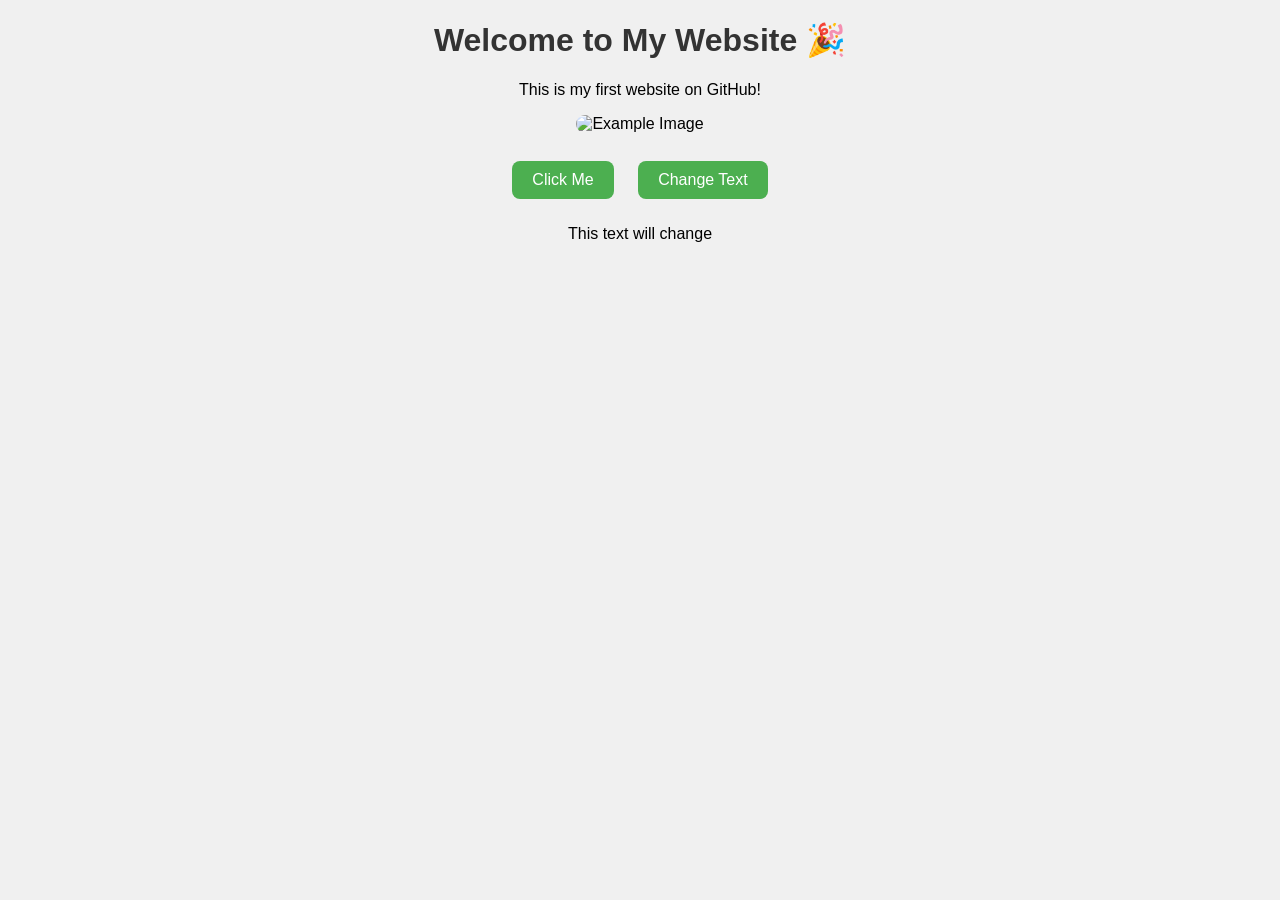
==== index.html @ 02879f44 "updated website" ====
<!DOCTYPE html>
<html>
<head>
  <title>My Website</title>
  <style>
    body {
      font-family: Arial;
      text-align: center;
      background-color: #f0f0f0;
    }

    h1 {
      color: #333;
    }

    img {
      width: 300px;
      border-radius: 10px;
    }

    button {
      padding: 10px 20px;
      margin: 10px;
      font-size: 16px;
      border: none;
      border-radius: 8px;
      background-color: #4CAF50;
      color: white;
      cursor: pointer;
    }

    button:hover {
      background-color: #45a049;
    }
  </style>
</head>

<body>

  <h1>Welcome to My Website 🎉</h1>

  <p>This is my first website on GitHub!</p>

  <!-- Image -->
  <img src="https://via.placeholder.com/300" alt="Example Image">

  <br><br>

  <!-- Buttons -->
  <button onclick="alert('Hello! You clicked the button!')">
    Click Me
  </button>

  <button onclick="changeText()">
    Change Text
  </button>

  <p id="text">This text will change</p>

  <script>
    function changeText() {
      document.getElementById("text").innerHTML = "Text changed! 🎉";
    }
  </script>

</body>
</html>
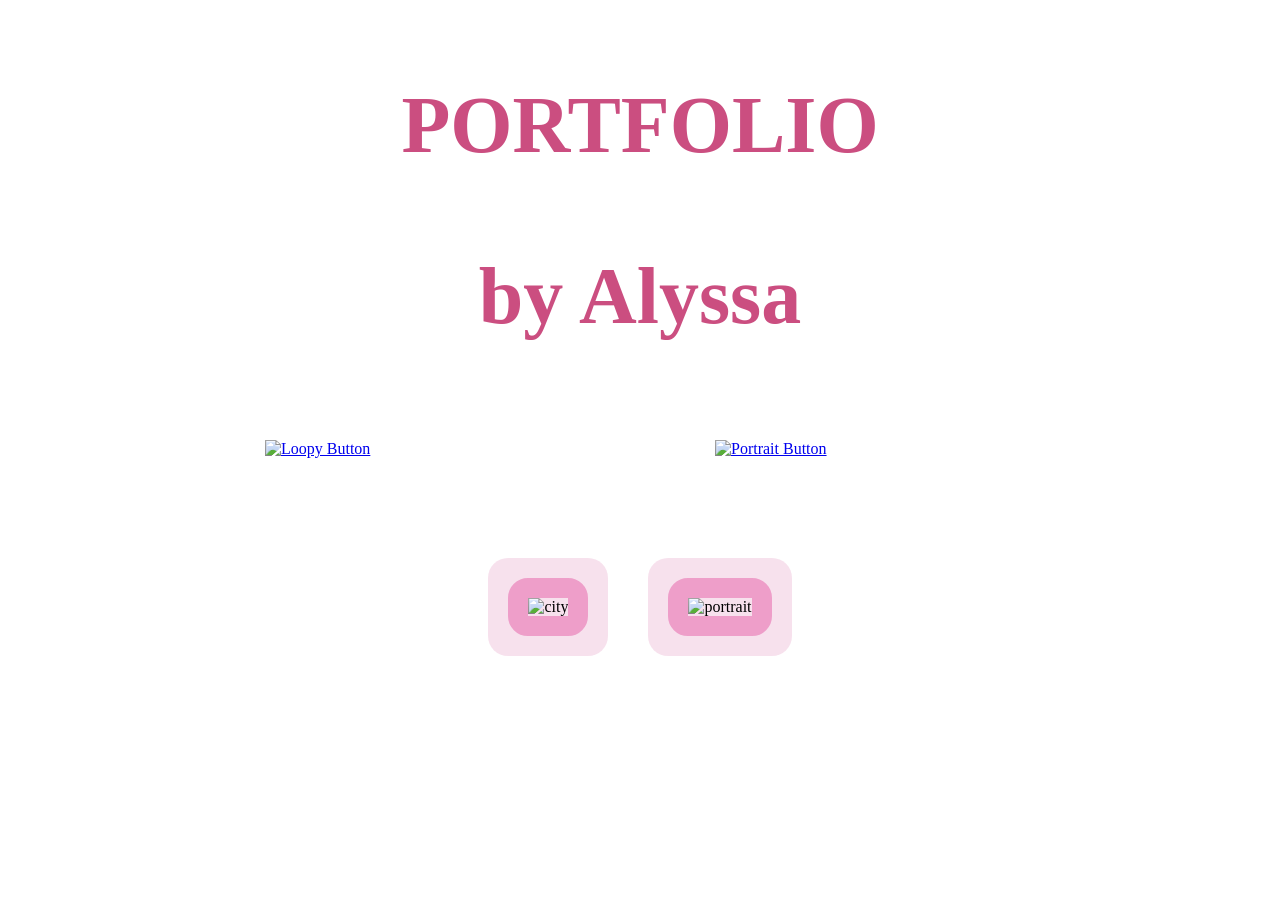
==== commit 6706c220: "f" ====
--- a/index.html
+++ b/index.html
@@ -1,67 +1,40 @@
 <!DOCTYPE html>
-<html>
+<html lang="en">
 <head>
-  <title>My Website</title>
-  <style>
-    body {
-      font-family: Arial;
-      text-align: center;
-      background-color: #f0f0f0;
-    }
+    <meta charset="UTF-8">
+    <meta name="viewport" content="width=device-width, initial-scale=1.0">
+    <title>mypage</title>
+    <link rel="stylesheet" href="./style.css">
+</head>
+<body>
+    <p>PORTFOLIO</p>
+        <p>by Alyssa</p> <br>
+        
+    </div>
 
-    h1 {
-      color: #333;
-    }
+    <div id="container">
+    <a href="./about.html">
+        <img class="button" src="./image/loopysvg.svg" alt="Loopy Button">
+    </a>
+    <a href="./portrait.html">
+        <img class="button" src="./image/portrait.svg" alt="Portrait Button">
+    </a>
+    </div>
+    
+    
+    
+    <div class="gallery">
 
-    img {
-      width: 300px;
-      border-radius: 10px;
-    }
+    <div class="card">
+        <img src="./image/city.png" alt="city">
+        
+    </div>
 
-    button {
-      padding: 10px 20px;
-      margin: 10px;
-      font-size: 16px;
-      border: none;
-      border-radius: 8px;
-      background-color: #4CAF50;
-      color: white;
-      cursor: pointer;
-    }
+    <div class="card">
+        <img src="./image/portrait1.jpg" alt="portrait">
+    
 
-    button:hover {
-      background-color: #45a049;
-    }
-  </style>
-</head>
-
-<body>
-
-  <h1>Welcome to My Website 🎉</h1>
-
-  <p>This is my first website on GitHub!</p>
-
-  <!-- Image -->
-  <img src="https://via.placeholder.com/300" alt="Example Image">
-
-  <br><br>
-
-  <!-- Buttons -->
-  <button onclick="alert('Hello! You clicked the button!')">
-    Click Me
-  </button>
-
-  <button onclick="changeText()">
-    Change Text
-  </button>
-
-  <p id="text">This text will change</p>
-
-  <script>
-    function changeText() {
-      document.getElementById("text").innerHTML = "Text changed! 🎉";
-    }
-  </script>
-
+</div>
+    
 </body>
 </html>
--- a/style.css
+++ b/style.css
@@ -0,0 +1,106 @@
+<!DOCTYPE html>
+<html lang="en">
+<head>
+    <meta charset="UTF-8">
+    <meta name="viewport" content="width=device-width, initial-scale=1.0">
+    <title>Document</title>
+    <link rel="stylesheet" href="./style.css">
+</head>
+<body>
+    
+    <div id="container">
+        <p>my loopy:</p>
+    </div>
+     <div id="container">
+        <img id="loopy" src="./image/loopyfinal.jpg" alt="loopy">
+    </div>
+</body>
+</html>
+body{
+    background-color: rgb(247, 191, 222);
+}
+
+
+
+.button{
+    width: 250px;
+    display: flex;
+    justify-content: left;
+}  
+
+p{
+
+    color:#cb4e80;
+    font-size: 80px;
+    font-weight: 600;
+    font-family: myfont;
+    display: flex;
+    justify-content: center;
+    
+}
+
+#loopy{
+    width: 300px;
+    opacity: 100%;
+    border:10px solid rgb(238, 158, 201);
+    
+}
+
+#portrait{
+    width: 300px;
+    opacity: 100%;
+    border:10px solid rgb(238, 158, 201);
+    
+}
+
+
+#container {
+    display: flex;
+    justify-content: center; 
+    align-items: center;  
+    gap: 150px; 
+    
+}
+
+#portrait-img {
+    width: 400px; /* gleiche Größe wie andere Bilder */
+    border-radius: 20px;
+    align-items: center;
+    border: 5px solid rgb(238, 158, 201);
+}
+
+.button {
+    width: 300px;
+    cursor: pointer;
+    height: auto;
+}
+
+@font-face {
+    font-family: myfont;
+    src: url(./fonts/Pacifico-Regular.ttf);
+}
+
+
+.gallery{
+    display: flex;
+    justify-content: center;
+    gap: 40px;
+    margin-top: 100px;
+}
+
+/* transparente Box */
+.card{
+    background: rgba(197, 49, 133, 0.146);
+    backdrop-filter: blur(20px);
+    padding: 20px;
+    border-radius: 20px;
+    text-align: center;
+}
+
+/* Bilder */
+.card img{
+    width:400px;
+    border-radius: 20px;
+    border: 20px solid rgb(238, 158, 201);
+    align-items: center;
+}
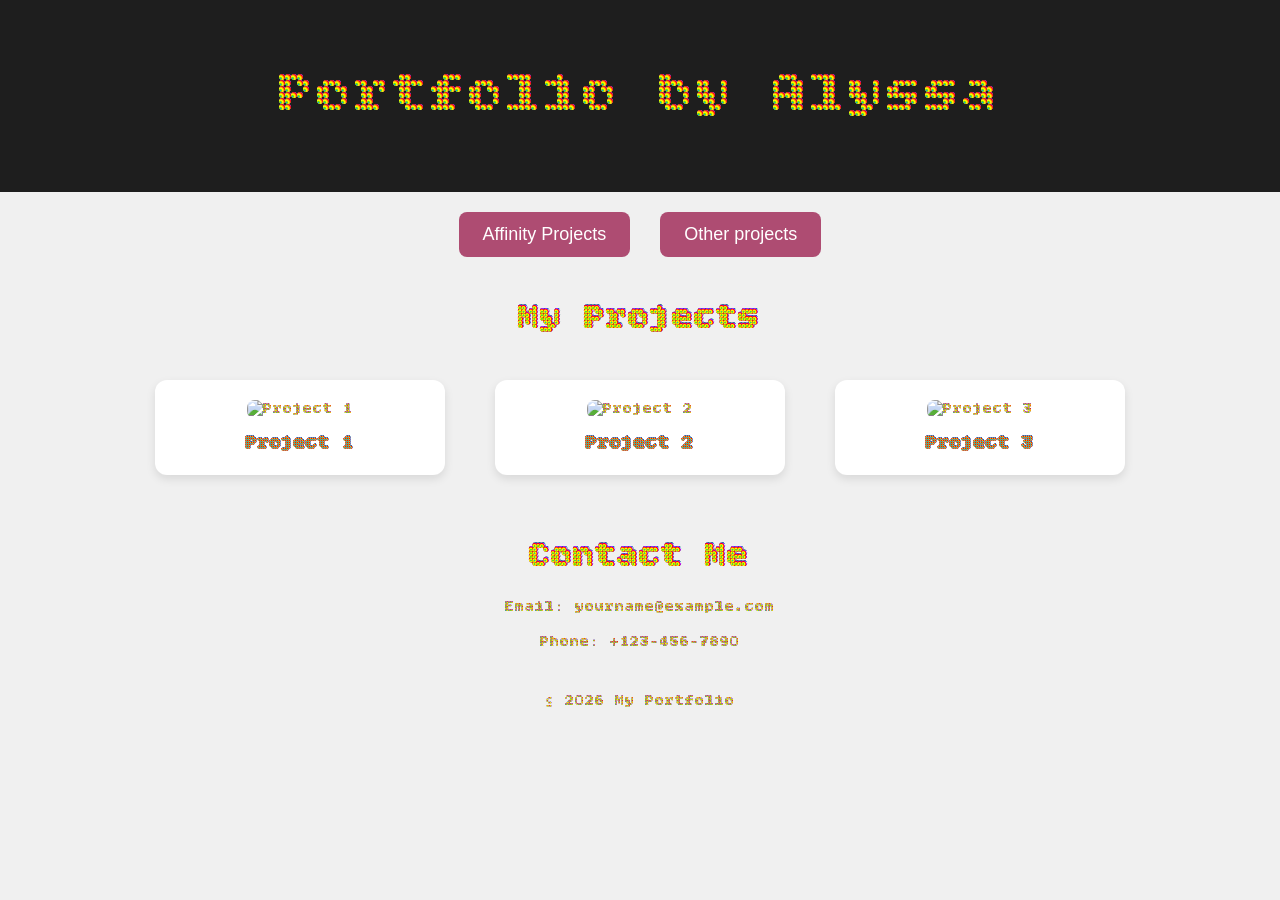
==== commit d4183539: "g" ====
--- a/index.html
+++ b/index.html
@@ -1,40 +1,60 @@
 <!DOCTYPE html>
 <html lang="en">
 <head>
-    <meta charset="UTF-8">
-    <meta name="viewport" content="width=device-width, initial-scale=1.0">
-    <title>mypage</title>
-    <link rel="stylesheet" href="./style.css">
+  <meta charset="UTF-8">
+  <meta name="viewport" content="width=device-width, initial-scale=1.0">
+  <title>Portfolio</title>
+
+  <!-- Google Font -->
+  <link rel="preconnect" href="https://fonts.googleapis.com">
+  <link rel="preconnect" href="https://fonts.gstatic.com" crossorigin>
+  <link href="https://fonts.googleapis.com/css2?family=Bitcount+Grid+Double+Ink:wght@100..900&display=swap" rel="stylesheet">
+
+  <!-- Link to external CSS -->
+  <link rel="stylesheet" href="style.css">
 </head>
 <body>
-    <p>PORTFOLIO</p>
-        <p>by Alyssa</p> <br>
-        
+
+  <!-- Header -->
+  <header>Portfolio by Alyssa </header>
+
+  <!-- Navigation -->
+  <nav>
+    <button onclick="window.location.href='#Affinity Projects'">Affinity Projects</button>
+    <button onclick="window.location.href='#Other Projects'">Other projects</button>
+  </nav>
+
+  <!-- Projects Section -->
+  <section id="projects">
+    <h2>My Projects</h2>
+
+    <div class="project">
+      <img src="https://via.placeholder.com/250" alt="Project 1">
+      <div class="project-title">Project 1</div>
     </div>
 
-    <div id="container">
-    <a href="./about.html">
-        <img class="button" src="./image/loopysvg.svg" alt="Loopy Button">
-    </a>
-    <a href="./portrait.html">
-        <img class="button" src="./image/portrait.svg" alt="Portrait Button">
-    </a>
-    </div>
-    
-    
-    
-    <div class="gallery">
-
-    <div class="card">
-        <img src="./image/city.png" alt="city">
-        
+    <div class="project">
+      <img src="https://via.placeholder.com/250" alt="Project 2">
+      <div class="project-title">Project 2</div>
     </div>
 
-    <div class="card">
-        <img src="./image/portrait1.jpg" alt="portrait">
-    
+    <div class="project">
+      <img src="https://via.placeholder.com/250" alt="Project 3">
+      <div class="project-title">Project 3</div>
+    </div>
+  </section>
 
-</div>
-    
+  <!-- Contact Section -->
+  <section id="contact">
+    <h2>Contact Me</h2>
+    <p>Email: <a href="mailto:yourname@example.com">yourname@example.com</a></p>
+    <p>Phone: +123-456-7890</p>
+  </section>
+
+  <!-- Footer -->
+  <footer>
+    &copy; 2026 My Portfolio
+  </footer>
+
 </body>
-</html>+</html>
--- a/style.css
+++ b/style.css
@@ -1,106 +1,92 @@
-<!DOCTYPE html>
-<html lang="en">
-<head>
-    <meta charset="UTF-8">
-    <meta name="viewport" content="width=device-width, initial-scale=1.0">
-    <title>Document</title>
-    <link rel="stylesheet" href="./style.css">
-</head>
-<body>
-    
-    <div id="container">
-        <p>my loopy:</p>
-    </div>
-     <div id="container">
-        <img id="loopy" src="./image/loopyfinal.jpg" alt="loopy">
-    </div>
-</body>
-</html>
-body{
-    background-color: rgb(247, 191, 222);
+/* General styles */
+body {
+  margin: 0;
+  font-family: 'Bitcount Grid Double Ink', sans-serif;
+  background-color: #f0f0f0;
+  color: #1e1e1e;
+  text-align: center;
 }
 
-
-
-.button{
-    width: 250px;
-    display: flex;
-    justify-content: left;
-}  
-
-p{
-
-    color:#cb4e80;
-    font-size: 80px;
-    font-weight: 600;
-    font-family: myfont;
-    display: flex;
-    justify-content: center;
-    
+/* Header */
+header {
+  background-color: #1e1e1e;
+  color: #fff;
+  padding: 60px 0;
+  font-size: 60px;
+  letter-spacing: 2px;
 }
 
-#loopy{
-    width: 300px;
-    opacity: 100%;
-    border:10px solid rgb(238, 158, 201);
-    
+/* Navigation buttons */
+nav {
+  margin: 20px 0;
 }
 
-#portrait{
-    width: 300px;
-    opacity: 100%;
-    border:10px solid rgb(238, 158, 201);
-    
+nav button {
+  background-color: #ae4c72;
+  color: white;
+  border: none;
+  border-radius: 8px;
+  padding: 12px 24px;
+  margin: 0 10px;
+  font-size: 18px;
+  cursor: pointer;
+  transition: background-color 0.3s;
 }
 
-
-#container {
-    display: flex;
-    justify-content: center; 
-    align-items: center;  
-    gap: 150px; 
-    
+nav button:hover {
+  background-color: #814caf;
 }
 
-#portrait-img {
-    width: 400px; /* gleiche Größe wie andere Bilder */
-    border-radius: 20px;
-    align-items: center;
-    border: 5px solid rgb(238, 158, 201);
+/* Sections */
+section {
+  margin: 40px 20px;
 }
 
-.button {
-    width: 300px;
-    cursor: pointer;
-    height: auto;
+section h2 {
+  font-size: 36px;
+  margin-bottom: 20px;
 }
 
-@font-face {
-    font-family: myfont;
-    src: url(./fonts/Pacifico-Regular.ttf);
+/* Project cards */
+.project {
+  display: inline-block;
+  background-color: #fff;
+  border-radius: 12px;
+  margin: 20px;
+  padding: 20px;
+  width: 250px;
+  box-shadow: 0 4px 10px rgba(0,0,0,0.1);
+  transition: transform 0.3s;
 }
 
-
-.gallery{
-    display: flex;
-    justify-content: center;
-    gap: 40px;
-    margin-top: 100px;
+.project img {
+  width: 100%;
+  border-radius: 8px;
 }
 
-/* transparente Box */
-.card{
-    background: rgba(197, 49, 133, 0.146);
-    backdrop-filter: blur(20px);
-    padding: 20px;
-    border-radius: 20px;
-    text-align: center;
+.project:hover {
+  transform: scale(1.05);
 }
 
-/* Bilder */
-.card img{
-    width:400px;
-    border-radius: 20px;
-    border: 20px solid rgb(238, 158, 201);
-    align-items: center;
+.project-title {
+  font-size: 20px;
+  margin-top: 12px;
+  font-weight: bold;
+}
+
+/* Footer */
+footer {
+  margin: 40px 0;
+  font-size: 16px;
+  color: #555;
+}
+
+/* Links */
+a {
+  color: #814caf;
+  text-decoration: none;
+}
+
+a:hover {
+  text-decoration: underline;
 }
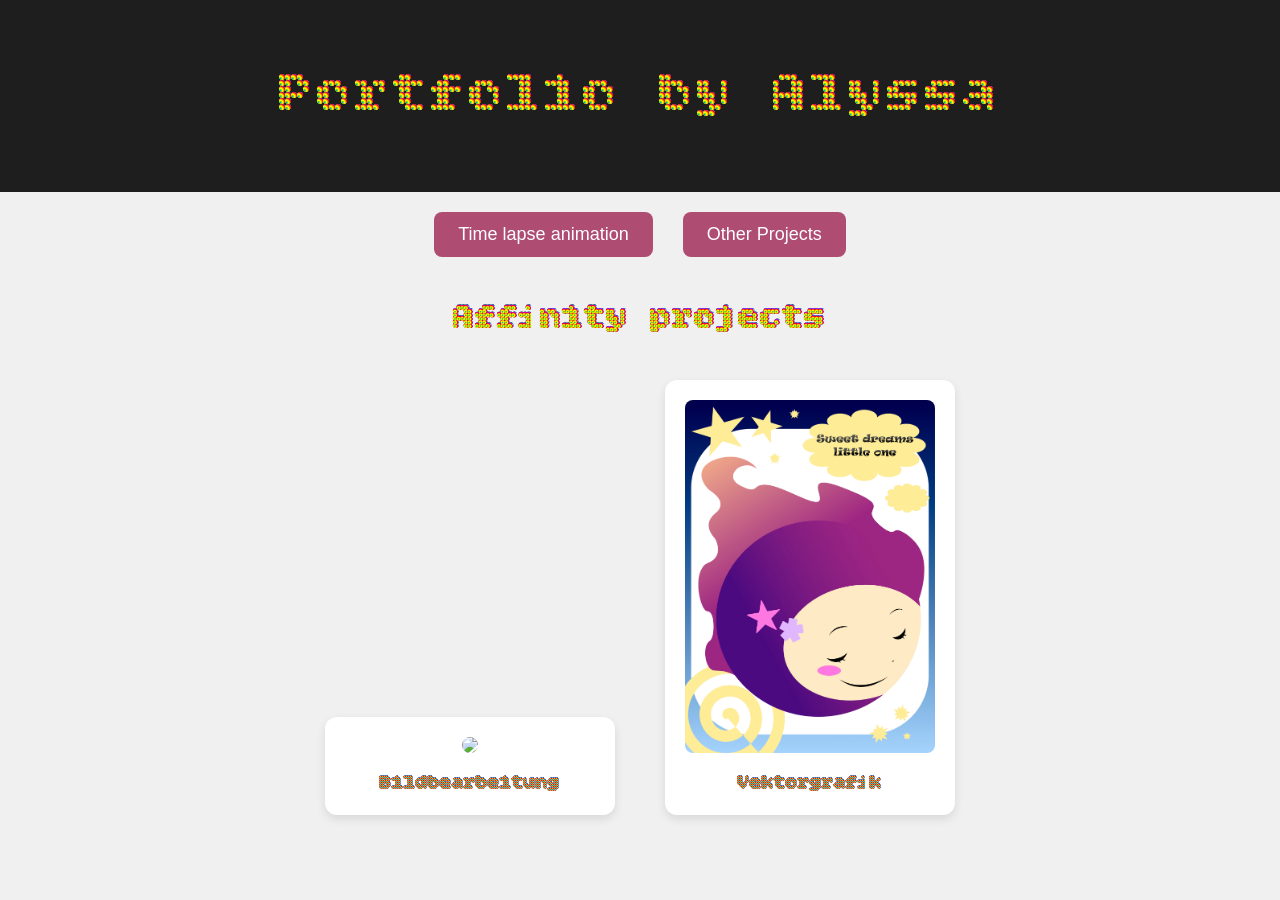
==== commit f9b4dca8: "g" ====
--- a/index.html
+++ b/index.html
@@ -20,41 +20,26 @@
 
   <!-- Navigation -->
   <nav>
-    <button onclick="window.location.href='#Affinity Projects'">Affinity Projects</button>
-    <button onclick="window.location.href='#Other Projects'">Other projects</button>
+    <button onclick="window.location.href='time.html'">Time lapse animation</button>
+    <button onclick="window.location.href='other.html'">Other Projects</button>
   </nav>
 
   <!-- Projects Section -->
+
   <section id="projects">
-    <h2>My Projects</h2>
+    <h2>Affinity projects</h2>
 
     <div class="project">
-      <img src="https://via.placeholder.com/250" alt="Project 1">
-      <div class="project-title">Project 1</div>
+      <img src="images/affinity1.jpg">
+      <div class="project-title">Bildbearbeitung</div>
     </div>
 
     <div class="project">
-      <img src="https://via.placeholder.com/250" alt="Project 2">
-      <div class="project-title">Project 2</div>
+      <img src="images/affinity2.jpg">
+      <div class="project-title">Vektorgrafik</div>
     </div>
 
-    <div class="project">
-      <img src="https://via.placeholder.com/250" alt="Project 3">
-      <div class="project-title">Project 3</div>
-    </div>
   </section>
-
-  <!-- Contact Section -->
-  <section id="contact">
-    <h2>Contact Me</h2>
-    <p>Email: <a href="mailto:yourname@example.com">yourname@example.com</a></p>
-    <p>Phone: +123-456-7890</p>
-  </section>
-
-  <!-- Footer -->
-  <footer>
-    &copy; 2026 My Portfolio
-  </footer>
 
 </body>
 </html>
--- a/style.css
+++ b/style.css
@@ -74,12 +74,6 @@
   font-weight: bold;
 }
 
-/* Footer */
-footer {
-  margin: 40px 0;
-  font-size: 16px;
-  color: #555;
-}
 
 /* Links */
 a {
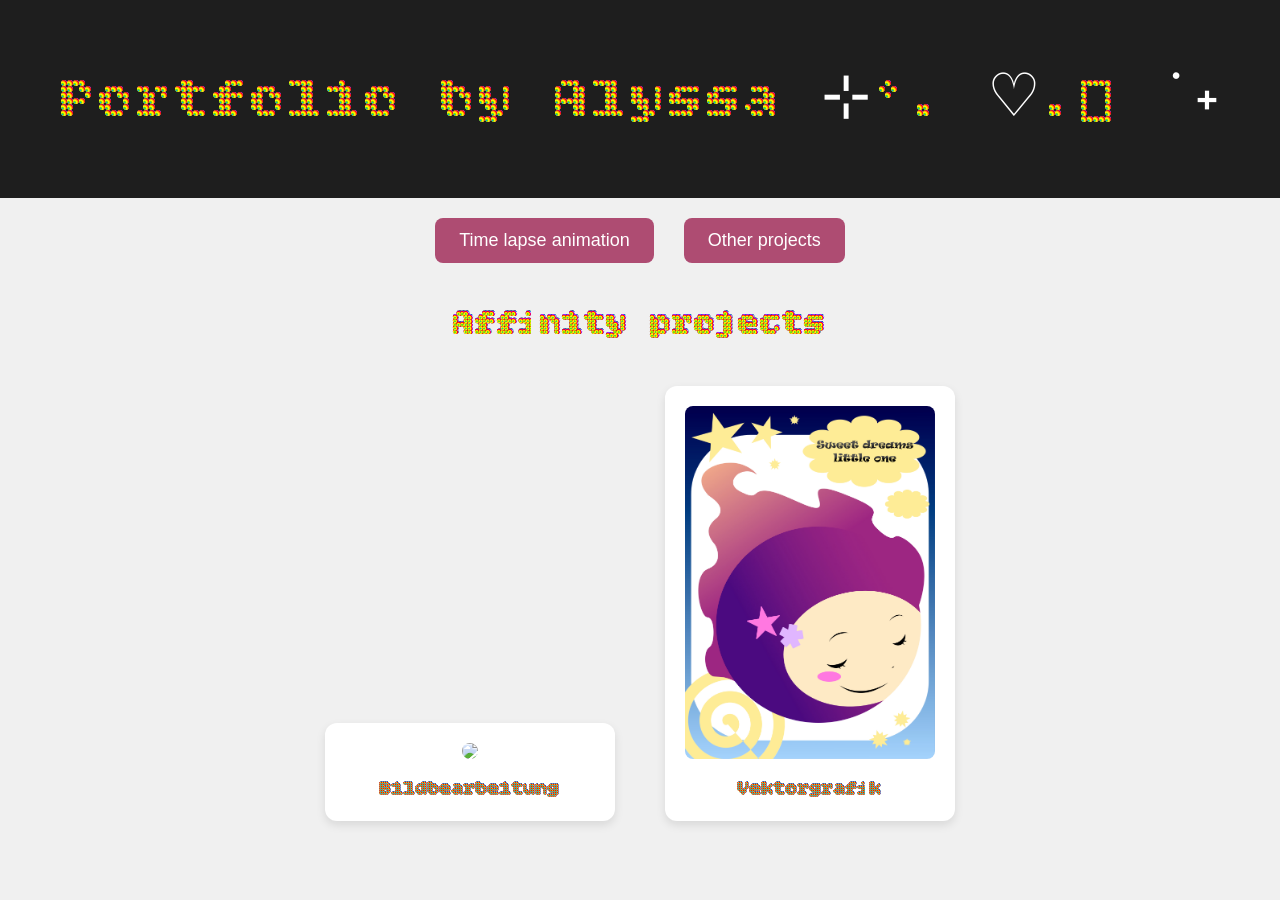
==== commit e65fad4c: "g" ====
--- a/index.html
+++ b/index.html
@@ -16,12 +16,12 @@
 <body>
 
   <!-- Header -->
-  <header>Portfolio by Alyssa </header>
+  <header>Portfolio by Alyssa ⊹˚. ♡.𖥔 ݁ ˖ </header>
 
   <!-- Navigation -->
   <nav>
     <button onclick="window.location.href='time.html'">Time lapse animation</button>
-    <button onclick="window.location.href='other.html'">Other Projects</button>
+    <button onclick="window.location.href='other.html'">Other projects</button>
   </nav>
 
   <!-- Projects Section -->
@@ -30,12 +30,17 @@
     <h2>Affinity projects</h2>
 
     <div class="project">
-      <img src="images/affinity1.jpg">
+      <a href="images/affinity1.jpg" target="_blank">
+  <img src="images/affinity1.jpg" class="project-img">
+</a>
       <div class="project-title">Bildbearbeitung</div>
     </div>
 
     <div class="project">
-      <img src="images/affinity2.jpg">
+      <a href="images/affinity2.jpg" target="_blank">
+  <img src="images/affinity2.jpg" class="project-img">
+</a>
+
       <div class="project-title">Vektorgrafik</div>
     </div>
 
